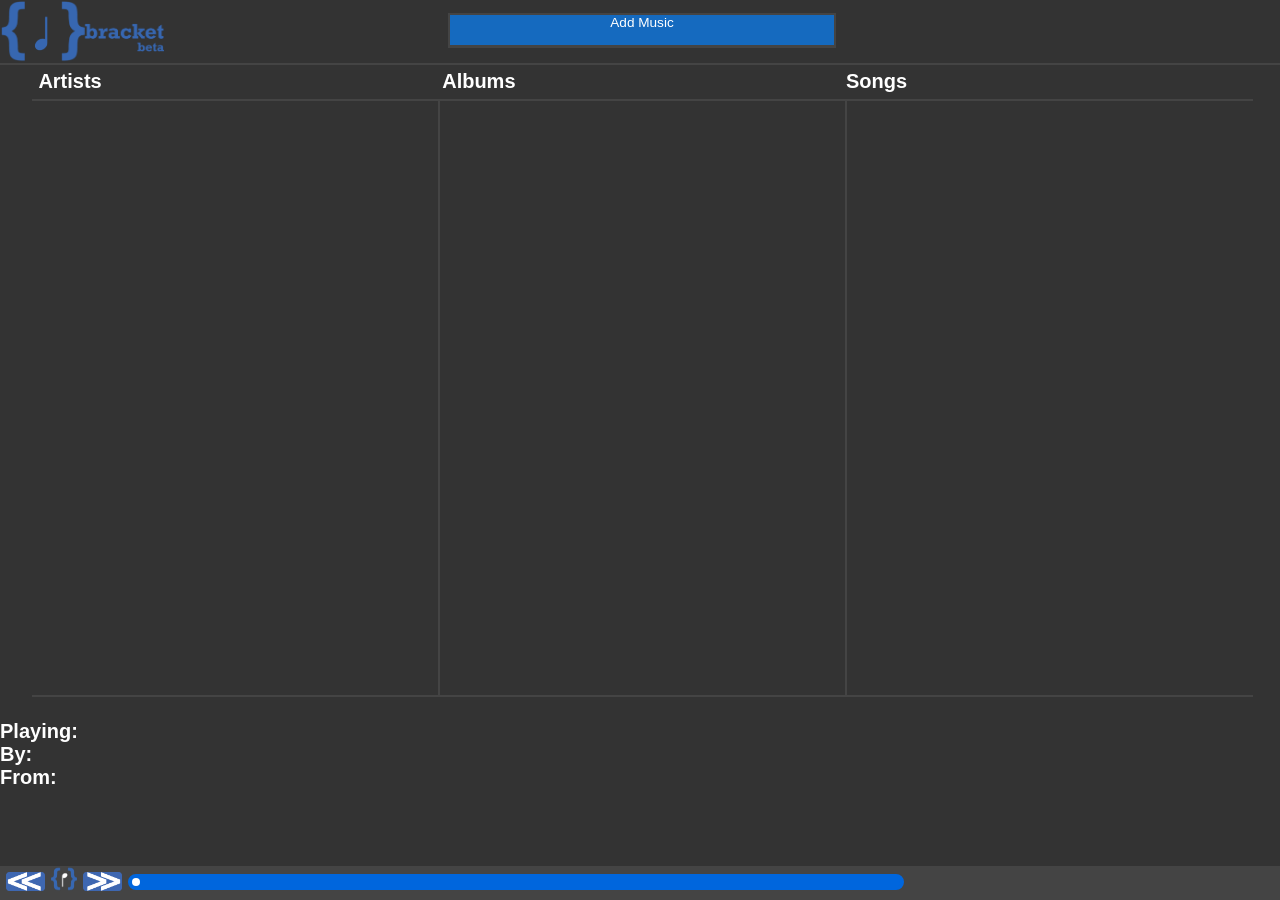
==== index.html @ b56c5e62 "commit version 0.1" ====
<!--
    File index.html
    Thomas Cross
    05.15.2011
    
    This file is the front end of bracket.
-->
<!DOCTYPE html> 
<html lang="en"> 
    <head> 
        <meta charset="UTF-8">
        <title>Bracket</title>  
		<link href='http://fonts.googleapis.com/css?family=Droid+Sans+Mono' rel='stylesheet' type='text/css'>
		<link href='http://fonts.googleapis.com/css?family=Puritan:regular,bold' rel='stylesheet' type='text/css'>
		<link href='http://fonts.googleapis.com/css?family=Droid+Sans:regular,bold' rel='stylesheet' type='text/css'> 
		<link href="bracket.css" rel="stylesheet" type="text/css">
		<script type="text/javascript" src="jquery.js"></script>
		<script type="text/javascript" src="id3/dist/id3-minimized.js"></script>

		<!--<script type="text/javascript" src="id3v2.js"></script>-->
		<!--
		<script type="text/javascript" src="id3/src/id3.js"></script>
		<script type="text/javascript" src="id3/src/base64.js"></script>
		<script type="text/javascript" src="id3/src/binaryajax.js"></script>
		<script type="text/javascript" src="id3/src/bufferedbinaryajax.js"></script>
		<script type="text/javascript" src="id3/src/stringutils.js"></script>
		<script type="text/javascript" src="id3/src/id3v2.js"></script>

		<script type="text/javascript" src="id3/src/id3v2frames.js"></script>
		<script type="text/javascript" src="id3/src/id3v1.js"></script>
		-->
		<script type="text/javascript" src="id3/src/new.js"></script>

		<script type="text/javascript" src="bracket.js"></script>
		<script type="text/javascript" src="controls.js"></script>
		<script type="text/javascript" src="misc.js"></script>
    </head> 
 
    <body>
		<div id="tasks">
			<img id="logo" src="images/logo.png"></img>
            <div id="importProgress">
				<input type="file" id="file_elem" name="file_elem" accept="audio/*" webkitdirectory directory onchange="bracket.handleFiles(this.files);" style="position:absolute; z-index:-1; visibility:hidden;" />
                <div id="add_files">Add Music</div>
				<div id="importSongCount"></div>
			</div>
			<!--<input type="text" id="search" />-->
		</div>
		<div id="titles">
			<div id="artistsSectionTitle">
				Artists
			</div>
			<div id="albumsSectionTitle">
				Albums
			</div>
			<div id="songsSectionTitle">
				Songs
			</div>
		</div>
 		<div id="mid">
			<div id="artistSection">
				<table id="artists" class="selectable">
				</table>
			</div>

			<div id="albumSection">
				<table id="albums" class="selectable">
				</table>
			</div>
			<div id="songSection">
				<table id="songs" class="selectable">
				</table>
			</div>
        </div>
 		<div id="now">
			<div id="nowPlaying" class="nowPlaying">
				<b style="font-size:1.25em;">Playing: </b><div id="nowPlayingTitle" style="display:inline;"></div><br />
				<b style="font-size:1.25em;">By: </b><div id="nowPlayingArtist" style="display:inline;"></div><br />
				<b style="font-size:1.25em;">From: </b><div id="nowPlayingAlbum" style="display:inline;"></div>
			</div>
			 <div id="controlls">
				<img type="button" id="prevButton" src="images/controls/prev.png" alt="<<" onclick="bracket.controls.playPrev();" />
				<img type="button" id="playPauseButton" src="images/controls/pause.png" alt="|>"onclick="bracket.controls.playPauseSong($(this).text());" />
				<img type="button" id="nextButton" src="images/controls/next.png" alt=">>" onclick="bracket.controls.playNext();" />
				<div id="progressBackground">
					<div id="progressBar"></div>
				</div>
                <div id="songTime"></div>
			</div>
			<!--<img id="nowArt"></img>-->
			<audio id="currentSong" preload></audio>
        </div>
    </body> 
</html>
---- bracket.css ----
html,body
{
	margin:0;
	padding:0;
	background:#333;
	color:#FFF;
	font-family:arial, serif;

}

#tasks
{
	position:absolute;
	top:0;
	height:7%;
	width:100%;
	border-bottom:#444444 .15em solid;
}

#logo
{
	position:relative;
	display:inline-block;
	left:0;
	height:98%;
	
}

#search
{
	position:relative;
	float:right;
	right:0;
	bottom:0;
}

#titles
{
	position:absolute;
	top:9%;
	height:2.5%;
	width:96%;
	left:3%;
}

#artistsSectionTitle
{
	position:relative;
	display:inline-block;
	width:32.5%;
	font-weight:bold;
	color:#FFF;
	font-size:1.25em;
	line-height:0%;
	text-align:left;
	vertical-align:text-top;
}

#albumsSectionTitle
{
	position:relative;
	display:inline-block;
	width:32.5%;
	font-weight:bold;
	color:#FFF;
	font-size:1.25em;
	line-height:0;
	text-align:left;
	vertical-align:text-top;
}

#songsSectionTitle
{
	position:relative;
	display:inline-block;
	width:32%;
	font-weight:bold;
	color:#FFF;
	font-size:1.25em;
	line-height:0;
	text-align:left;
	vertical-align:text-top;
}

#mid
{
	position:absolute;
	top:11%;
	height:66%;
	width:96%;
	left:2.5%;
}

#artistSection
{
	position:relative;
	float:left;
	width:33%;
	height:100%;
	border-top:.15em solid #444444;
	border-bottom:.15em solid #444444;
	overflow:auto;
}

#albumSection
{
	position:relative;
	float:left;
	width:33%;
	height:100%;
	overflow:auto;
	border:.15em solid #444444;
}

#songSection
{
	position:relative;
	float:left;
	width:33%;
	height:100%;
	border-top:.15em solid #444444;
	border-bottom:.15em solid #444444;
	overflow:auto;
}

.albumArt
{
	float:right;
}

table
{
	border-collapse:collapse;
}
.selectable
{
	position:relative;
	width:97%;
	cursor:pointer; cursor:hand;
	color:#FFF;
	font-size:1em;
	vertical-align:middle;
	margin:0 auto 0 auto;
	font-family: Century Gothic, sans-serif;
}

tr.selectable
{
	height:32px;
	margin:0;
	padding:0;
	border:0;
}

tr.selectable:hover
{
	font-weight:bold;
}

#now
{
	position:absolute;
	bottom:0;
	left:0;
	width:100%;
	height:20%;
	/*border-top:.15em solid #444444;*/
	/*border-bottom:.15em solid #444444;*/
}



#importProgress
{
	position:absolute;
	display:block;
    height:50%;
	top:20%;
	left:35%;
	width:30%;
	text-align:center;
	font-size:.85em;
    background:#444;
    border:solid .15em #444;
}

#importSongCount
{
	position:absolute;
	width:100%;
	top:0;
	background:transparent;
}

#add_files
{
	position:relative;
	left:0;
	top:0;
	width:100%;
	height:96%;
	cursor:pointer;
    cursor:hand;
    background:#156ABF;
}

#controlls
{
	position:absolute;
	width:100%;
	height:12%;
    padding:.5% 0 .5% 0;
	bottom:0px;
	left:0;
	margin:0;
    background:#444;
}

#prevButton
{
	position:absolute;
	width:3%;
	left:.5%;
	padding:0;
	margin:0;
}

#playPauseButton
{
	position:absolute;
	top:0;
	width:2%;
	left:4%;
	padding:0;
	margin:0;
	
}

#nextButton
{
	position:absolute;
	width:3%;
	left:6.5%;
	padding:0;
	margin:0;
}

#progressBackground
{
	position:absolute;
	width:60%;
	height:22%;
	left:10%;
    top:25%;
	background:#06D;
	border-radius: 90px;
    border:solid .25em #06D;
	cursor:pointer;
    cursor:hand;
}

#progressBar
{
	position:relative;
	left:0;
	width:1%;
	height:100%;
	background:#FFF;
	border-radius: 90px;
}

#songTime
{
	position:absolute;
	left:71%;
	text-align:center;
}
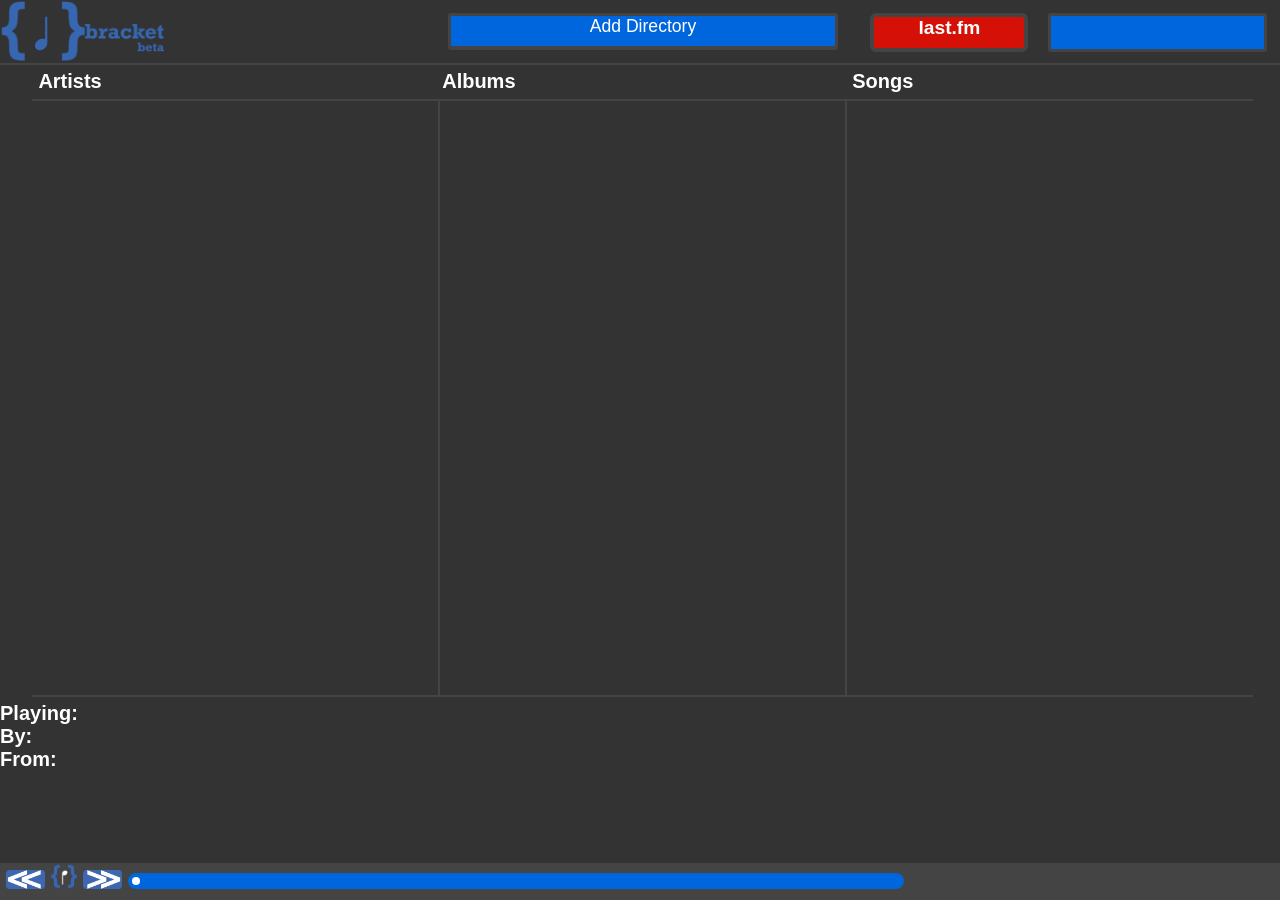
==== commit 85193067: "commit version 0.2" ====
--- a/index.html
+++ b/index.html
@@ -10,27 +10,10 @@
     <head> 
         <meta charset="UTF-8">
         <title>Bracket</title>  
-		<link href='http://fonts.googleapis.com/css?family=Droid+Sans+Mono' rel='stylesheet' type='text/css'>
-		<link href='http://fonts.googleapis.com/css?family=Puritan:regular,bold' rel='stylesheet' type='text/css'>
-		<link href='http://fonts.googleapis.com/css?family=Droid+Sans:regular,bold' rel='stylesheet' type='text/css'> 
 		<link href="bracket.css" rel="stylesheet" type="text/css">
 		<script type="text/javascript" src="jquery.js"></script>
 		<script type="text/javascript" src="id3/dist/id3-minimized.js"></script>
-
-		<!--<script type="text/javascript" src="id3v2.js"></script>-->
-		<!--
-		<script type="text/javascript" src="id3/src/id3.js"></script>
-		<script type="text/javascript" src="id3/src/base64.js"></script>
-		<script type="text/javascript" src="id3/src/binaryajax.js"></script>
-		<script type="text/javascript" src="id3/src/bufferedbinaryajax.js"></script>
-		<script type="text/javascript" src="id3/src/stringutils.js"></script>
-		<script type="text/javascript" src="id3/src/id3v2.js"></script>
-
-		<script type="text/javascript" src="id3/src/id3v2frames.js"></script>
-		<script type="text/javascript" src="id3/src/id3v1.js"></script>
-		-->
 		<script type="text/javascript" src="id3/src/new.js"></script>
-
 		<script type="text/javascript" src="bracket.js"></script>
 		<script type="text/javascript" src="controls.js"></script>
 		<script type="text/javascript" src="misc.js"></script>
@@ -38,13 +21,20 @@
  
     <body>
 		<div id="tasks">
-			<img id="logo" src="images/logo.png"></img>
+			<a href="http://www.chmoder.org/projects/bracket/" target="_blank"><img id="logo" src="images/logo.png"></img></a>
             <div id="importProgress">
 				<input type="file" id="file_elem" name="file_elem" accept="audio/*" webkitdirectory directory onchange="bracket.handleFiles(this.files);" style="position:absolute; z-index:-1; visibility:hidden;" />
-                <div id="add_files">Add Music</div>
+                <div id="add_files">Add Directory</div>
 				<div id="importSongCount"></div>
 			</div>
-			<!--<input type="text" id="search" />-->
+			<div id="lastfm" class="lastfm" onclick="($('#lastfm > div').css('display') == 'none') ? $('#lastfm > div').slideDown():$('#lastfm > div').slideUp();">last.fm
+				<div>
+					<!--<a href="#" class="item" onclick="return false;">Log In</a><br />-->
+					<a href="#" class="item" onclick="bracket.normalizeTracks(); return false;">Normalize Tracks</a><br />
+					<a href="#" class="item" onclick="bracket.addAlbumArtwork(); return false;">Add Artwork</a>
+				</div>
+			</div>
+			<input type="text" id="search" onkeyup="bracket.songSearch(this.value)" />
 		</div>
 		<div id="titles">
 			<div id="artistsSectionTitle">
@@ -87,7 +77,7 @@
 				</div>
                 <div id="songTime"></div>
 			</div>
-			<!--<img id="nowArt"></img>-->
+			<img id="nowArt"></img>
 			<audio id="currentSong" preload></audio>
         </div>
     </body> 
--- a/bracket.css
+++ b/bracket.css
@@ -12,6 +12,7 @@
 {
 	position:absolute;
 	top:0;
+	left:0;
 	height:7%;
 	width:100%;
 	border-bottom:#444444 .15em solid;
@@ -26,12 +27,103 @@
 	
 }
 
+#importProgress
+{
+	position:absolute;
+	display:block;
+    height:50%;
+	top:20%;
+	left:35%;
+	width:30%;
+	text-align:center;
+	font-size:110%;
+    background:#444;
+    border:solid .18em #444;
+	border-radius: 3px;
+}
+
+#importSongCount
+{
+	position:absolute;
+	width:100%;
+	top:0;
+	background:transparent;
+}
+
+#add_files
+{
+	position:relative;
+	left:0;
+	top:0;
+	width:100%;
+	height:96%;
+	cursor:pointer;
+    cursor:hand;
+    background:#06D;
+}
+
+div.lastfm
+{
+	position:absolute;
+	top:20%;
+	left:68%;
+	padding:0;
+	margin:0;
+	list-style-type:none;
+	width:150px;
+	height:50%;
+	background:#D51007;
+	font-weight:bold;
+	font-size:120%;
+	border-radius: 6px;
+	text-align:center;
+    border:solid 4px #444;
+	cursor:pointer; cursor:hand;
+	
+}
+
+div.lastfm > div
+{
+	position:absolute;
+	top:95%;
+	left:-4px;
+	width:90%;
+	z-index:1;
+	background:#D51007;
+	display:none;
+    border:solid % #444;
+	border-bottom-left-radius: 6px;
+	border-bottom-right-radius: 6px;
+	padding-bottom:10%;
+	padding-left:10%;
+	font-size:.85em;
+	text-align:left;
+    border:solid 4px #444;
+    border-top:none;
+
+}
+
+div.lastfm > div > a.item
+{
+	font-size:.85em;
+	color:#FFF;
+	font-weight:bold;
+	vertical-align:bottom;
+}
+
 #search
 {
-	position:relative;
-	float:right;
-	right:0;
-	bottom:0;
+	position:absolute;
+	right:1%;
+	top:20%;
+	height:50%;
+	width:16%;
+	font-size:1.25em;
+    background:#06D;
+    border:solid .18em #444;
+	border-radius: 3px;
+	color:#FFF;
+	padding-left:.5%;
 }
 
 #titles
@@ -60,7 +152,7 @@
 {
 	position:relative;
 	display:inline-block;
-	width:32.5%;
+	width:33%;
 	font-weight:bold;
 	color:#FFF;
 	font-size:1.25em;
@@ -73,7 +165,7 @@
 {
 	position:relative;
 	display:inline-block;
-	width:32%;
+	width:30%;
 	font-weight:bold;
 	color:#FFF;
 	font-size:1.25em;
@@ -132,6 +224,7 @@
 {
 	border-collapse:collapse;
 }
+
 .selectable
 {
 	position:relative;
@@ -163,45 +256,18 @@
 	bottom:0;
 	left:0;
 	width:100%;
-	height:20%;
+	height:22%;
 	/*border-top:.15em solid #444444;*/
 	/*border-bottom:.15em solid #444444;*/
 }
 
-
-
-#importProgress
-{
-	position:absolute;
-	display:block;
-    height:50%;
-	top:20%;
-	left:35%;
-	width:30%;
-	text-align:center;
-	font-size:.85em;
-    background:#444;
-    border:solid .15em #444;
-}
-
-#importSongCount
-{
-	position:absolute;
-	width:100%;
-	top:0;
-	background:transparent;
-}
-
-#add_files
-{
-	position:relative;
-	left:0;
-	top:0;
-	width:100%;
-	height:96%;
-	cursor:pointer;
-    cursor:hand;
-    background:#156ABF;
+#nowArt
+{
+	position:absolute;
+	top:0;
+	right:0;
+	height:81%;
+	z-index:-1;
 }
 
 #controlls
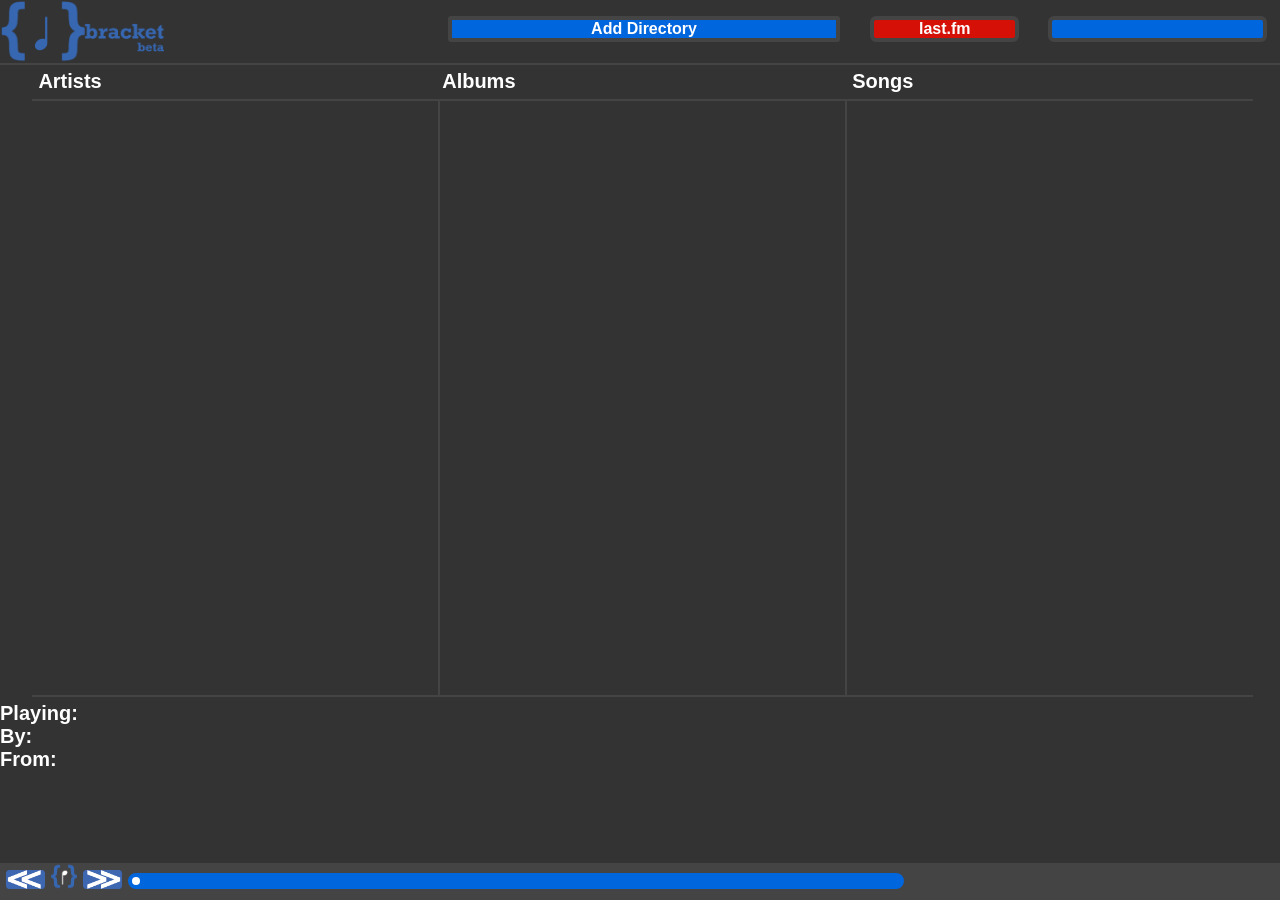
==== commit 56dde04c: "Commited incorrectly." ====
--- a/index.html
+++ b/index.html
@@ -29,9 +29,11 @@
 			</div>
 			<div id="lastfm" class="lastfm" onclick="($('#lastfm > div').css('display') == 'none') ? $('#lastfm > div').slideDown():$('#lastfm > div').slideUp();">last.fm
 				<div>
-					<!--<a href="#" class="item" onclick="return false;">Log In</a><br />-->
-					<a href="#" class="item" onclick="bracket.normalizeTracks(); return false;">Normalize Tracks</a><br />
-					<a href="#" class="item" onclick="bracket.addAlbumArtwork(); return false;">Add Artwork</a>
+					<ul>
+						<!--<a href="#" class="item" onclick="return false;">Log In</a><br />-->
+						<li><a href="#" class="item" onclick="bracket.normalizeTracks(); return false;">Normalize Tracks</a></li>
+						<li><a href="#" class="item" onclick="bracket.addAlbumArtwork(); return false;">Add Artwork</a></li>
+					</ul>
 				</div>
 			</div>
 			<input type="text" id="search" onkeyup="bracket.songSearch(this.value)" />
--- a/bracket.css
+++ b/bracket.css
@@ -31,53 +31,50 @@
 {
 	position:absolute;
 	display:block;
-    height:50%;
-	top:20%;
+	width:30%;
+	top:25%;
 	left:35%;
-	width:30%;
 	text-align:center;
-	font-size:110%;
+	font-size:100%;
+	font-weight:bold;
     background:#444;
-    border:solid .18em #444;
+    border:solid .25em #444;
 	border-radius: 3px;
 }
 
-#importSongCount
-{
-	position:absolute;
-	width:100%;
-	top:0;
-	background:transparent;
-}
-
 #add_files
 {
 	position:relative;
 	left:0;
 	top:0;
 	width:100%;
-	height:96%;
 	cursor:pointer;
     cursor:hand;
     background:#06D;
 }
 
+#importSongCount
+{
+	position:absolute;
+	width:100%;
+	top:0;
+	background:transparent;
+}
+
 div.lastfm
 {
 	position:absolute;
-	top:20%;
+	top:25%;
 	left:68%;
-	padding:0;
-	margin:0;
-	list-style-type:none;
-	width:150px;
-	height:50%;
+	width:11%;
+	padding:0;
+	margin:0;
 	background:#D51007;
 	font-weight:bold;
-	font-size:120%;
+	font-size:100%;
+	text-align:center;
+    border:solid .25em #444;
 	border-radius: 6px;
-	text-align:center;
-    border:solid 4px #444;
 	cursor:pointer; cursor:hand;
 	
 }
@@ -85,45 +82,61 @@
 div.lastfm > div
 {
 	position:absolute;
-	top:95%;
-	left:-4px;
-	width:90%;
+	top:98%;
+	left:-.35em;
+	width:100%;
 	z-index:1;
 	background:#D51007;
 	display:none;
-    border:solid % #444;
+	padding:0;
+	margin:0;
+	font-size:75%;
+	text-align:left;
+	border:solid .35em #444;
+	border-top:none;
 	border-bottom-left-radius: 6px;
 	border-bottom-right-radius: 6px;
-	padding-bottom:10%;
-	padding-left:10%;
-	font-size:.85em;
-	text-align:left;
-    border:solid 4px #444;
-    border-top:none;
-
-}
-
-div.lastfm > div > a.item
-{
-	font-size:.85em;
-	color:#FFF;
-	font-weight:bold;
+}
+
+div.lastfm > div > ul
+{
+	list-style-type:none;
+	margin:0;
+	padding:0;
+}
+
+div.lastfm > div > ul > li
+{
+	margin:0;
+	padding:3%;
+}
+
+div.lastfm > div > ul > li > a.item
+{
+	color:#FFF;
 	vertical-align:bottom;
-}
+	text-decoration:none;
+}
+
+div.lastfm > div > ul > li:hover
+{
+	background:#8B0000;
+}
+
 
 #search
 {
 	position:absolute;
 	right:1%;
-	top:20%;
-	height:50%;
+	top:25%;
 	width:16%;
-	font-size:1.25em;
+	font-size:1em;
     background:#06D;
-    border:solid .18em #444;
-	border-radius: 3px;
-	color:#FFF;
-	padding-left:.5%;
+    border:solid .25em #444;
+	border-radius:6px;
+	color:#FFF;
+	margin:0;
+	padding:0 0 0 .5%;
 }
 
 #titles
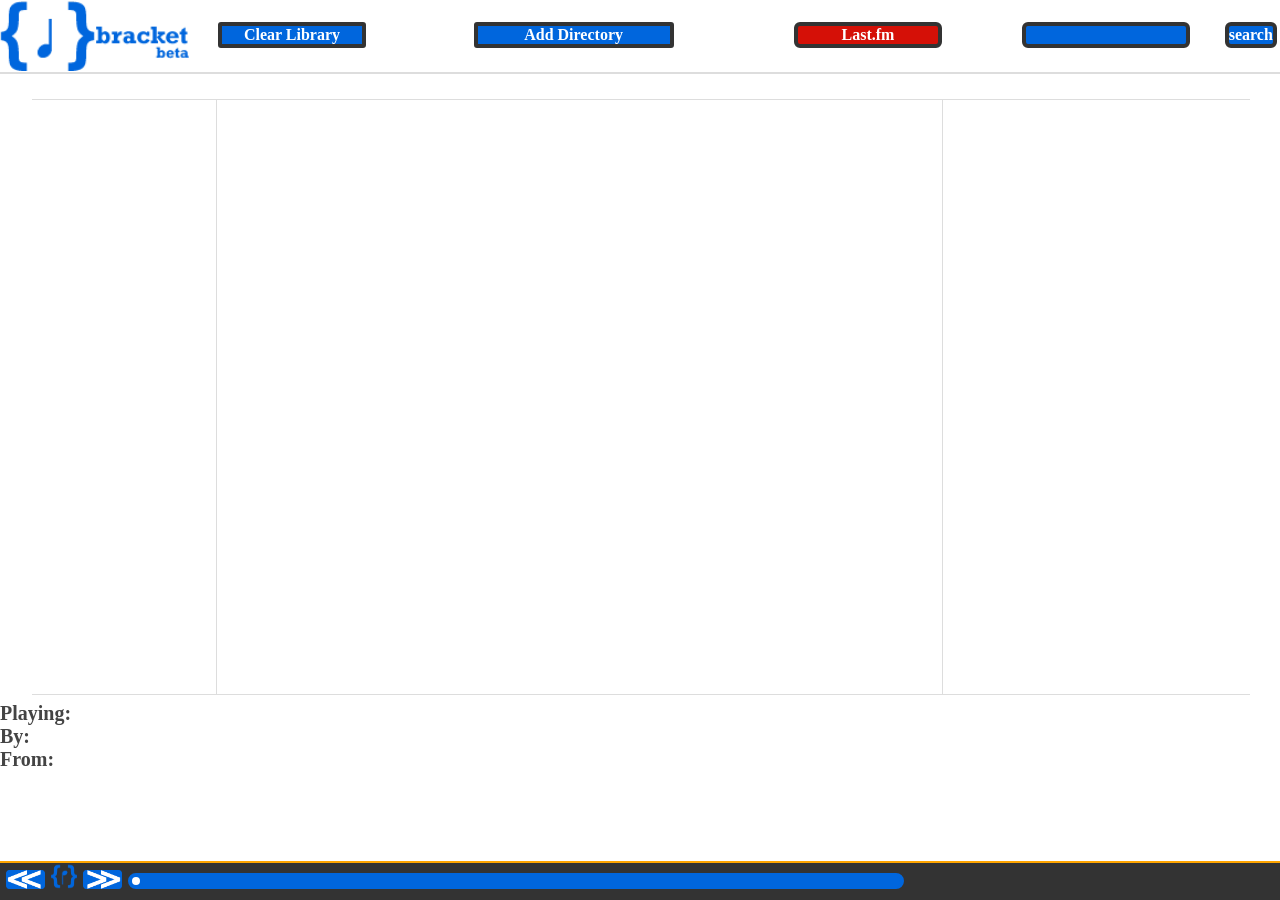
==== commit c582ad03: "pushing much delayed code" ====
--- a/index.html
+++ b/index.html
@@ -17,6 +17,7 @@
 		<script type="text/javascript" src="bracket.js"></script>
 		<script type="text/javascript" src="controls.js"></script>
 		<script type="text/javascript" src="misc.js"></script>
+		<script type="text/javascript" src="jquery.md5.js"></script>
     </head> 
  
     <body>
@@ -27,34 +28,23 @@
                 <div id="add_files">Add Directory</div>
 				<div id="importSongCount"></div>
 			</div>
-			<div id="lastfm" class="lastfm" onclick="($('#lastfm > div').css('display') == 'none') ? $('#lastfm > div').slideDown():$('#lastfm > div').slideUp();">last.fm
+			<div id="deleteLibrary" onclick="bracket.deleteLibrary();">Clear Library</div>
+			<div id="lastfm" class="lastfm" onclick="($('#lastfm > div').css('display') == 'none') ? $('#lastfm > div').slideDown():$('#lastfm > div').slideUp();">Last.fm
 				<div>
 					<ul>
-						<!--<a href="#" class="item" onclick="return false;">Log In</a><br />-->
-						<li><a href="#" class="item" onclick="bracket.normalizeTracks(); return false;">Normalize Tracks</a></li>
-						<li><a href="#" class="item" onclick="bracket.addAlbumArtwork(); return false;">Add Artwork</a></li>
+						<li onclick="window.location='http://www.last.fm/api/auth/?api_key='+bracket.api_key+'&cb='+window.location.origin+window.location.pathname">Log In</li>
+						<li onclick="bracket.normalizeTracks();"><a href="#" class="item" onclick="return false;">Normalize Tracks</a></li>
+						<li onclick="bracket.addAlbumArtwork();"><a href="#" class="item" onclick="return false;">Add Artwork</a></li>
 					</ul>
 				</div>
 			</div>
-			<input type="text" id="search" onkeyup="bracket.songSearch(this.value)" />
-		</div>
-		<div id="titles">
-			<div id="artistsSectionTitle">
-				Artists
-			</div>
-			<div id="albumsSectionTitle">
-				Albums
-			</div>
-			<div id="songsSectionTitle">
-				Songs
-			</div>
+			<input type="text" id="search" /><div id="searchButton" onclick="bracket.songSearch($('#search').val());">search</div>
 		</div>
  		<div id="mid">
 			<div id="artistSection">
 				<table id="artists" class="selectable">
 				</table>
 			</div>
-
 			<div id="albumSection">
 				<table id="albums" class="selectable">
 				</table>
--- a/bracket.css
+++ b/bracket.css
@@ -2,9 +2,8 @@
 {
 	margin:0;
 	padding:0;
-	background:#333;
-	color:#FFF;
-	font-family:arial, serif;
+	font-family: Verdana;
+	color:#444;
 
 }
 
@@ -13,9 +12,9 @@
 	position:absolute;
 	top:0;
 	left:0;
-	height:7%;
-	width:100%;
-	border-bottom:#444444 .15em solid;
+	height:8%;
+	width:100%;
+	border-bottom:#DDD .15em solid;
 }
 
 #logo
@@ -27,19 +26,37 @@
 	
 }
 
-#importProgress
+#deleteLibrary
 {
 	position:absolute;
 	display:block;
-	width:30%;
-	top:25%;
-	left:35%;
+	width:11%;
+	top:30%;
+	left:17%;
 	text-align:center;
 	font-size:100%;
 	font-weight:bold;
-    background:#444;
-    border:solid .25em #444;
+    background:#06D;
+    border:solid .25em #333;
 	border-radius: 3px;
+	color:#FFF;
+	cursor:pointer; cursor:hand;
+}
+
+#importProgress
+{
+	position:absolute;
+	display:block;
+	width:15%;
+	top:30%;
+	left:37%;
+	text-align:center;
+	font-size:100%;
+	font-weight:bold;
+    background:#333;
+    border:solid .25em #333;
+	border-radius: 3px;
+	color:#FFF;
 }
 
 #add_files
@@ -64,8 +81,8 @@
 div.lastfm
 {
 	position:absolute;
-	top:25%;
-	left:68%;
+	top:30%;
+	left:62%;
 	width:11%;
 	padding:0;
 	margin:0;
@@ -73,9 +90,10 @@
 	font-weight:bold;
 	font-size:100%;
 	text-align:center;
-    border:solid .25em #444;
+    border:solid .25em #333;
 	border-radius: 6px;
 	cursor:pointer; cursor:hand;
+	color:#FFF;
 	
 }
 
@@ -83,16 +101,16 @@
 {
 	position:absolute;
 	top:98%;
-	left:-.35em;
+	left:-.4em;
 	width:100%;
 	z-index:1;
 	background:#D51007;
 	display:none;
 	padding:0;
 	margin:0;
-	font-size:75%;
+	font-size:70%;
 	text-align:left;
-	border:solid .35em #444;
+	border:solid .4em #333;
 	border-top:none;
 	border-bottom-left-radius: 6px;
 	border-bottom-right-radius: 6px;
@@ -113,9 +131,9 @@
 
 div.lastfm > div > ul > li > a.item
 {
-	color:#FFF;
 	vertical-align:bottom;
 	text-decoration:none;
+	color:#FFF;
 }
 
 div.lastfm > div > ul > li:hover
@@ -127,16 +145,29 @@
 #search
 {
 	position:absolute;
-	right:1%;
-	top:25%;
-	width:16%;
-	font-size:1em;
+	right:7%;
+	top:30%;
+	width:12%;
+	font-size:100%;
     background:#06D;
-    border:solid .25em #444;
+    border:solid .25em #333;
 	border-radius:6px;
 	color:#FFF;
 	margin:0;
 	padding:0 0 0 .5%;
+}
+
+#searchButton
+{
+	position:absolute;
+	right:.25%;
+	top:30%;
+	font-weight:bold;
+    background:#06D;
+    border:solid .25em #333;
+	border-radius:6px;
+	cursor:pointer; cursor:hand;
+	color:#FFF;
 }
 
 #titles
@@ -154,7 +185,6 @@
 	display:inline-block;
 	width:32.5%;
 	font-weight:bold;
-	color:#FFF;
 	font-size:1.25em;
 	line-height:0%;
 	text-align:left;
@@ -167,7 +197,6 @@
 	display:inline-block;
 	width:33%;
 	font-weight:bold;
-	color:#FFF;
 	font-size:1.25em;
 	line-height:0;
 	text-align:left;
@@ -180,7 +209,6 @@
 	display:inline-block;
 	width:30%;
 	font-weight:bold;
-	color:#FFF;
 	font-size:1.25em;
 	line-height:0;
 	text-align:left;
@@ -200,10 +228,10 @@
 {
 	position:relative;
 	float:left;
-	width:33%;
+	width:15%;
 	height:100%;
-	border-top:.15em solid #444444;
-	border-bottom:.15em solid #444444;
+	border-top:.1em solid #DDD;
+	border-bottom:.1em solid #DDD;
 	overflow:auto;
 }
 
@@ -211,20 +239,21 @@
 {
 	position:relative;
 	float:left;
-	width:33%;
+	width:59%;
 	height:100%;
 	overflow:auto;
-	border:.15em solid #444444;
+	border:.1em solid #DDD;
+	font-size:.85em;
 }
 
 #songSection
 {
 	position:relative;
 	float:left;
-	width:33%;
+	width:25%;
 	height:100%;
-	border-top:.15em solid #444444;
-	border-bottom:.15em solid #444444;
+	border-top:.1em solid #DDD;
+	border-bottom:.1em solid #DDD;
 	overflow:auto;
 }
 
@@ -241,26 +270,46 @@
 .selectable
 {
 	position:relative;
-	width:97%;
-	cursor:pointer; cursor:hand;
-	color:#FFF;
-	font-size:1em;
+	width:98%;
+	cursor:pointer;
+	font-size:.95em;
 	vertical-align:middle;
-	margin:0 auto 0 auto;
-	font-family: Century Gothic, sans-serif;
 }
 
 tr.selectable
 {
-	height:32px;
+	height:100%;
 	margin:0;
 	padding:0;
 	border:0;
 }
 
+.selectableHover
+{
+	background:#BFBFBF;
+	font-weight:bold;
+}
+
 tr.selectable:hover
 {
-	font-weight:bold;
+	background:#DFDFDF;
+}
+
+img.selectableAlbum
+{
+	border:.25em solid #FFFFFF;
+	border-radius:6px;
+}
+
+img.selectableAlbum:hover
+{
+	border:.25em solid orange;
+	border-radius:6px;
+}
+
+img.selectableAlbumHover{
+	border:.25em solid orange;
+	border-radius:6px;
 }
 
 #now
@@ -270,8 +319,8 @@
 	left:0;
 	width:100%;
 	height:22%;
-	/*border-top:.15em solid #444444;*/
-	/*border-bottom:.15em solid #444444;*/
+	/*border-top:.15em solid #DDDDDD;*/
+	/*border-bottom:.15em solid #DDDDDD;*/
 }
 
 #nowArt
@@ -292,7 +341,8 @@
 	bottom:0px;
 	left:0;
 	margin:0;
-    background:#444;
+    background:#333;
+	border-top:solid .15em orange;
 }
 
 #prevButton
@@ -302,6 +352,7 @@
 	left:.5%;
 	padding:0;
 	margin:0;
+	cursor:pointer; cursor:hand;
 }
 
 #playPauseButton
@@ -312,6 +363,7 @@
 	left:4%;
 	padding:0;
 	margin:0;
+	cursor:pointer; cursor:hand;
 	
 }
 
@@ -322,6 +374,7 @@
 	left:6.5%;
 	padding:0;
 	margin:0;
+	cursor:pointer; cursor:hand;
 }
 
 #progressBackground
@@ -353,5 +406,6 @@
 	position:absolute;
 	left:71%;
 	text-align:center;
-}
-
+	color:#FFF;
+}
+
